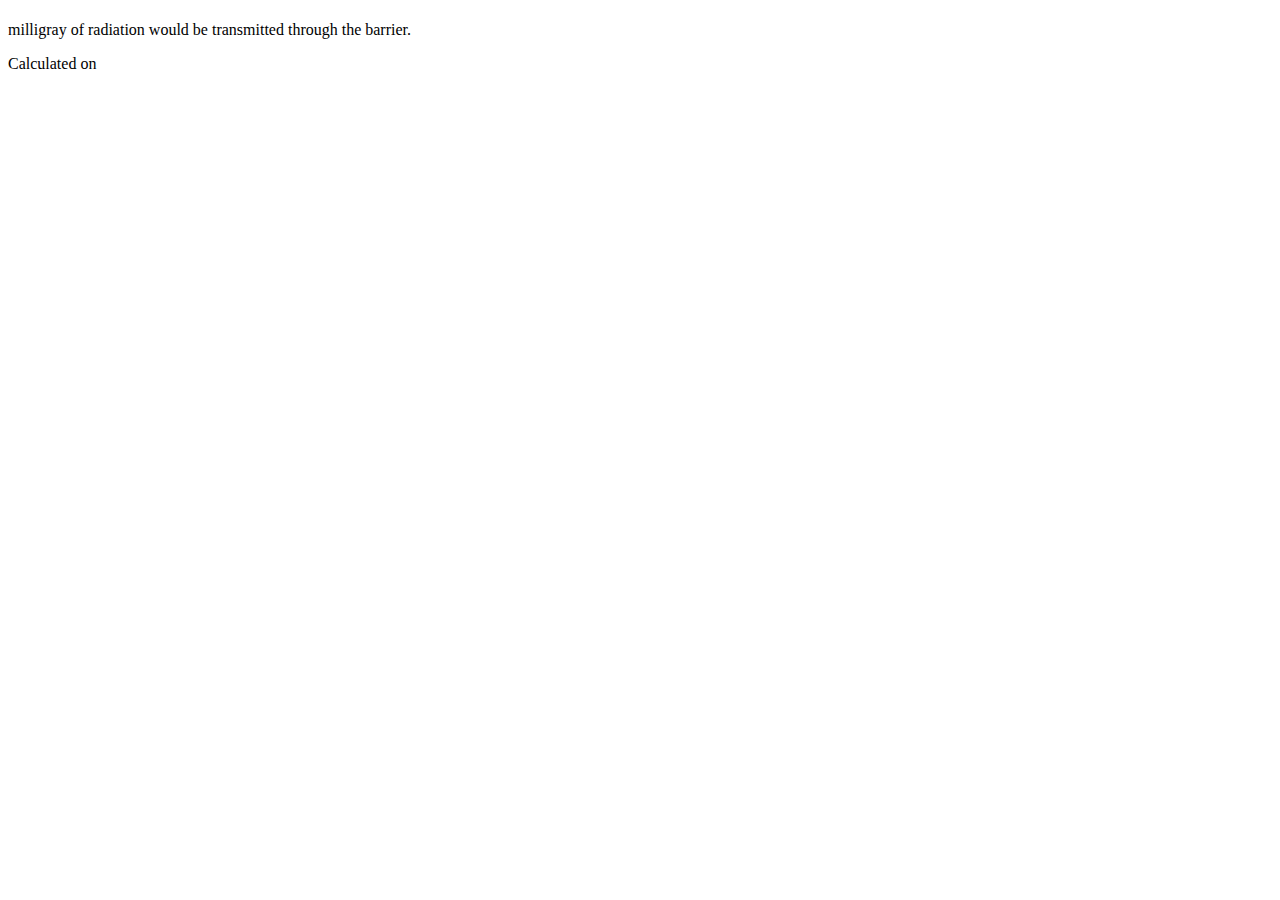
==== src/main/resources/templates/equation.html @ cc5128a4 "Added additional dialogue, new input information, bug fixes" ====
<!DOCTYPE html>
<html xmlns:th="http://www.thymeleaf.org/">
<head th:replace="template :: dochead">
</head>
<body>

	<div th:replace="template :: navigation"></div>

	<!-- Show individual calculations here. Intention
	to add additional functionality such as primary or secondary
	wall and possibly what machine is being used -->
	<h4 class="equation-location" th:text="${equation.location}"></h4>
	<p class="equation-answer"><span th:text="${equation.answer}"></span> milligray of radiation would be transmitted through the barrier.</p>
	
	<p class="equation-date">Calculated on <span th:text="${#dates.format(equation.created, 'yyyy-MM-dd')}"></span></p>

<div th:replace="template :: footer"></div>
</body>
</html>
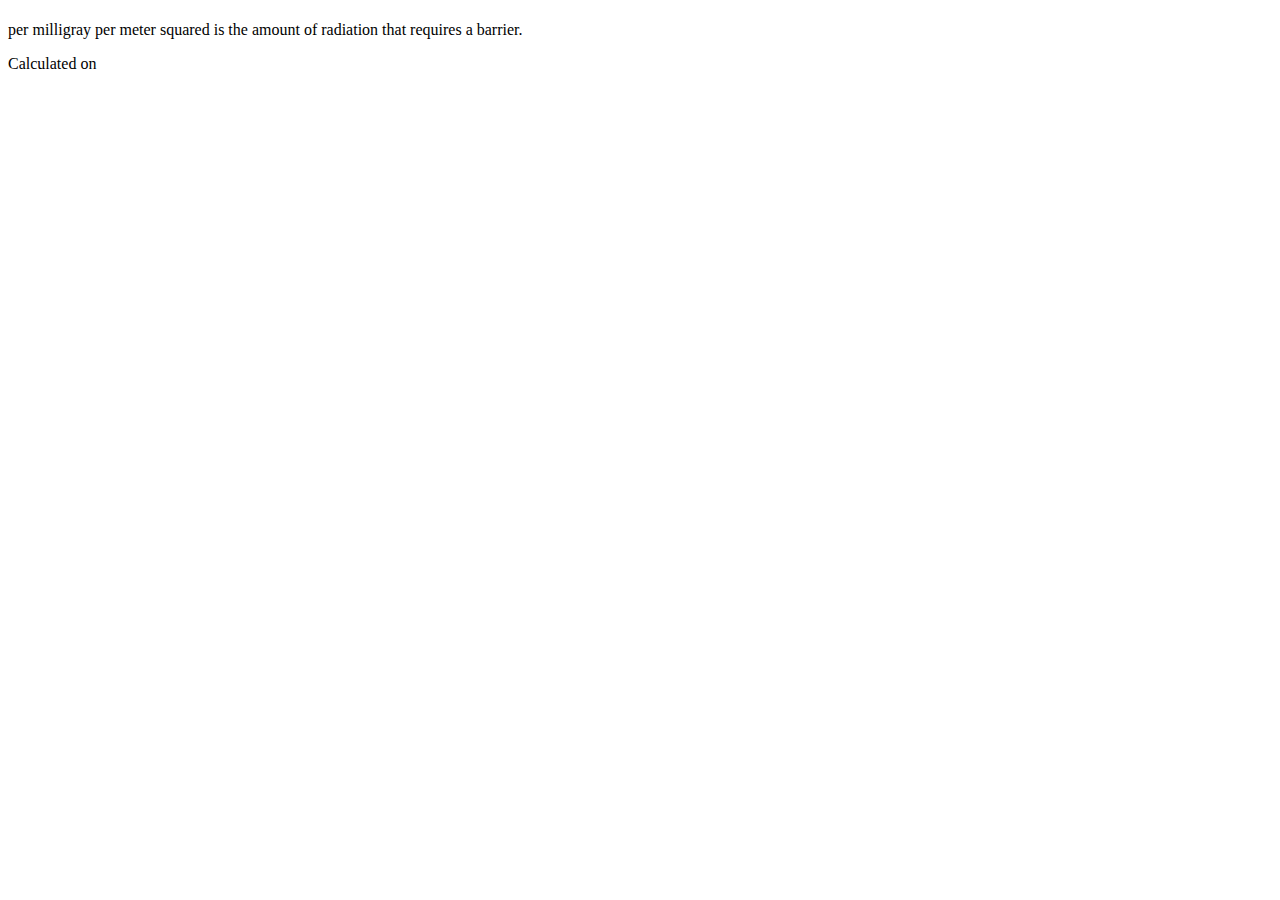
==== commit aa9d9aab: "Answer in the equationcontroller is rounded, changed additional wording" ====
--- a/src/main/resources/templates/equation.html
+++ b/src/main/resources/templates/equation.html
@@ -10,7 +10,8 @@
 	to add additional functionality such as primary or secondary
 	wall and possibly what machine is being used -->
 	<h4 class="equation-location" th:text="${equation.location}"></h4>
-	<p class="equation-answer"><span th:text="${equation.answer}"></span> milligray of radiation would be transmitted through the barrier.</p>
+	<p class="equation-answer"><span th:text="${equation.answer}"></span> per milligray per meter squared is the amount of radiation that requires
+	a barrier.</p>
 	
 	<p class="equation-date">Calculated on <span th:text="${#dates.format(equation.created, 'yyyy-MM-dd')}"></span></p>
 
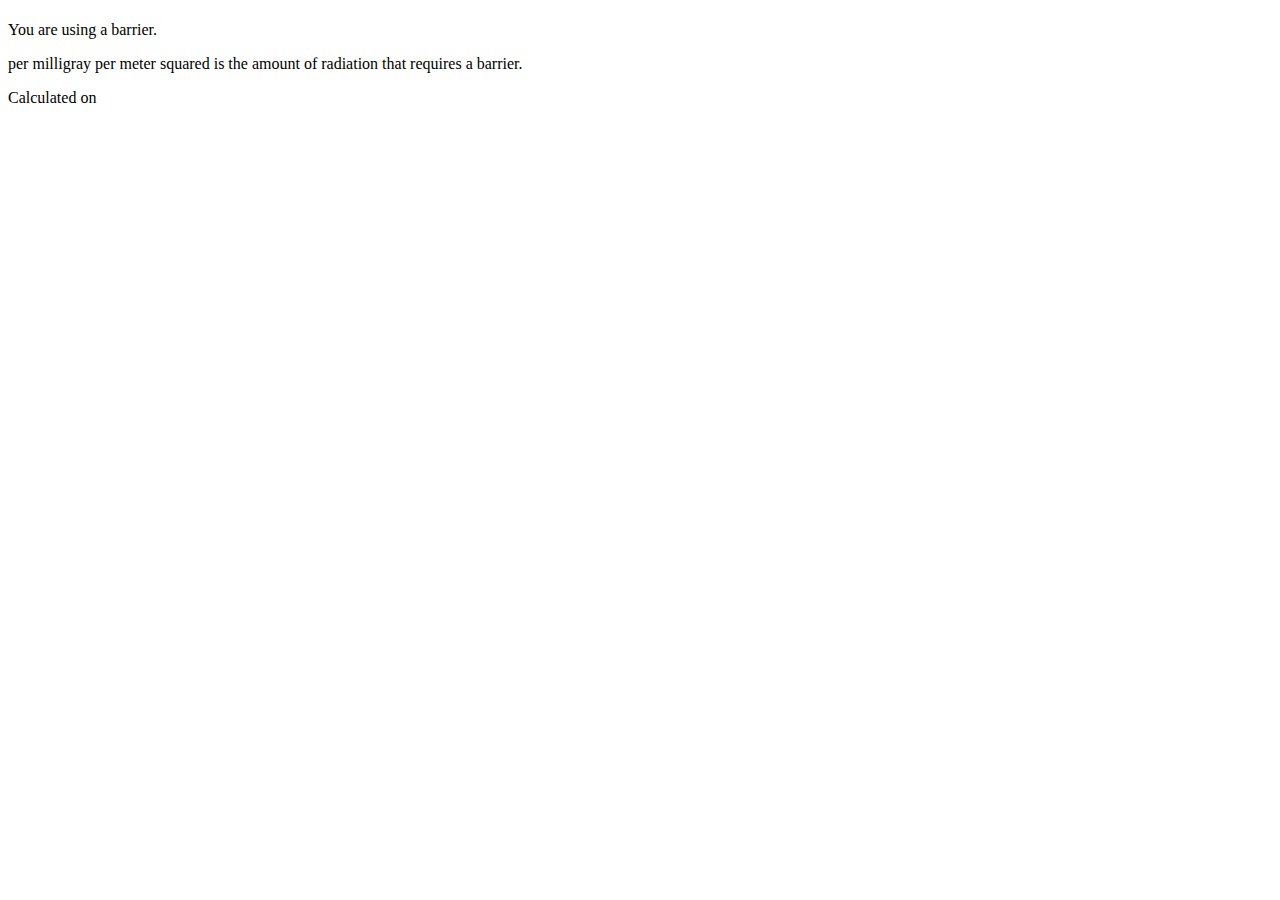
==== commit 55797145: "Minor edit to template, removed column from database. Program works!" ====
--- a/src/main/resources/templates/equation.html
+++ b/src/main/resources/templates/equation.html
@@ -10,6 +10,7 @@
 	to add additional functionality such as primary or secondary
 	wall and possibly what machine is being used -->
 	<h4 class="equation-location" th:text="${equation.location}"></h4>
+	<p class="equation-barrier">You are using a <b><span th:text="${equation.barrier}"></span></b> barrier.</p>
 	<p class="equation-answer"><span th:text="${equation.answer}"></span> per milligray per meter squared is the amount of radiation that requires
 	a barrier.</p>
 	
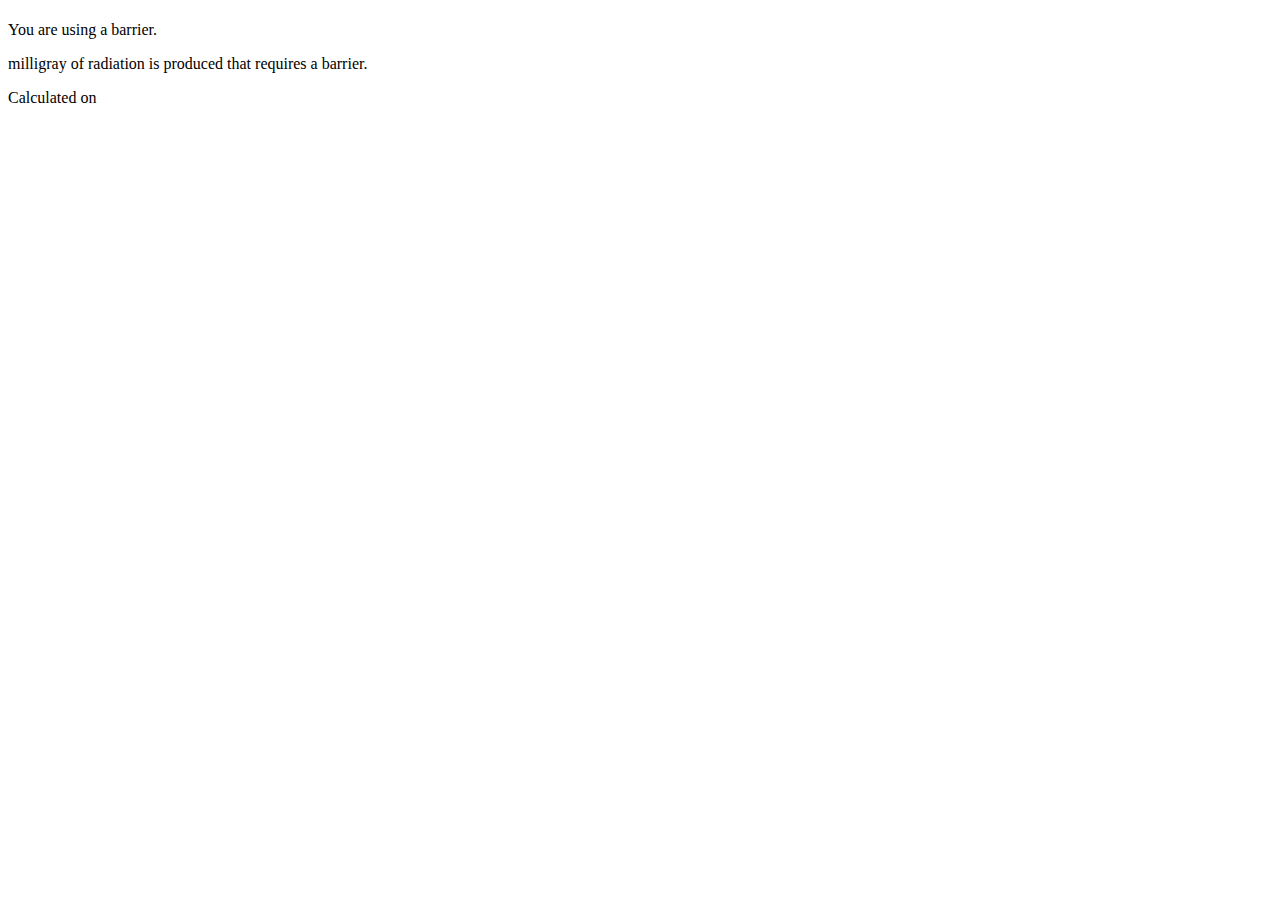
==== commit 93ed8344: "Added additional code for preshielding, like barrier. Econtroller ready" ====
--- a/src/main/resources/templates/equation.html
+++ b/src/main/resources/templates/equation.html
@@ -10,9 +10,9 @@
 	to add additional functionality such as primary or secondary
 	wall and possibly what machine is being used -->
 	<h4 class="equation-location" th:text="${equation.location}"></h4>
-	<p class="equation-barrier">You are using a <b><span th:text="${equation.barrier}"></span></b> barrier.</p>
-	<p class="equation-answer"><span th:text="${equation.answer}"></span> per milligray per meter squared is the amount of radiation that requires
-	a barrier.</p>
+	<p class="equation-barrier">You are using a <b> <span th:text="${equation.preshield}"> </span>
+	<span th:text="${equation.barrier}"></span></b> barrier.</p>
+	<p class="equation-answer"><span th:text="${equation.answer}"></span> milligray of radiation is produced that requires a barrier.</p>
 	
 	<p class="equation-date">Calculated on <span th:text="${#dates.format(equation.created, 'yyyy-MM-dd')}"></span></p>
 
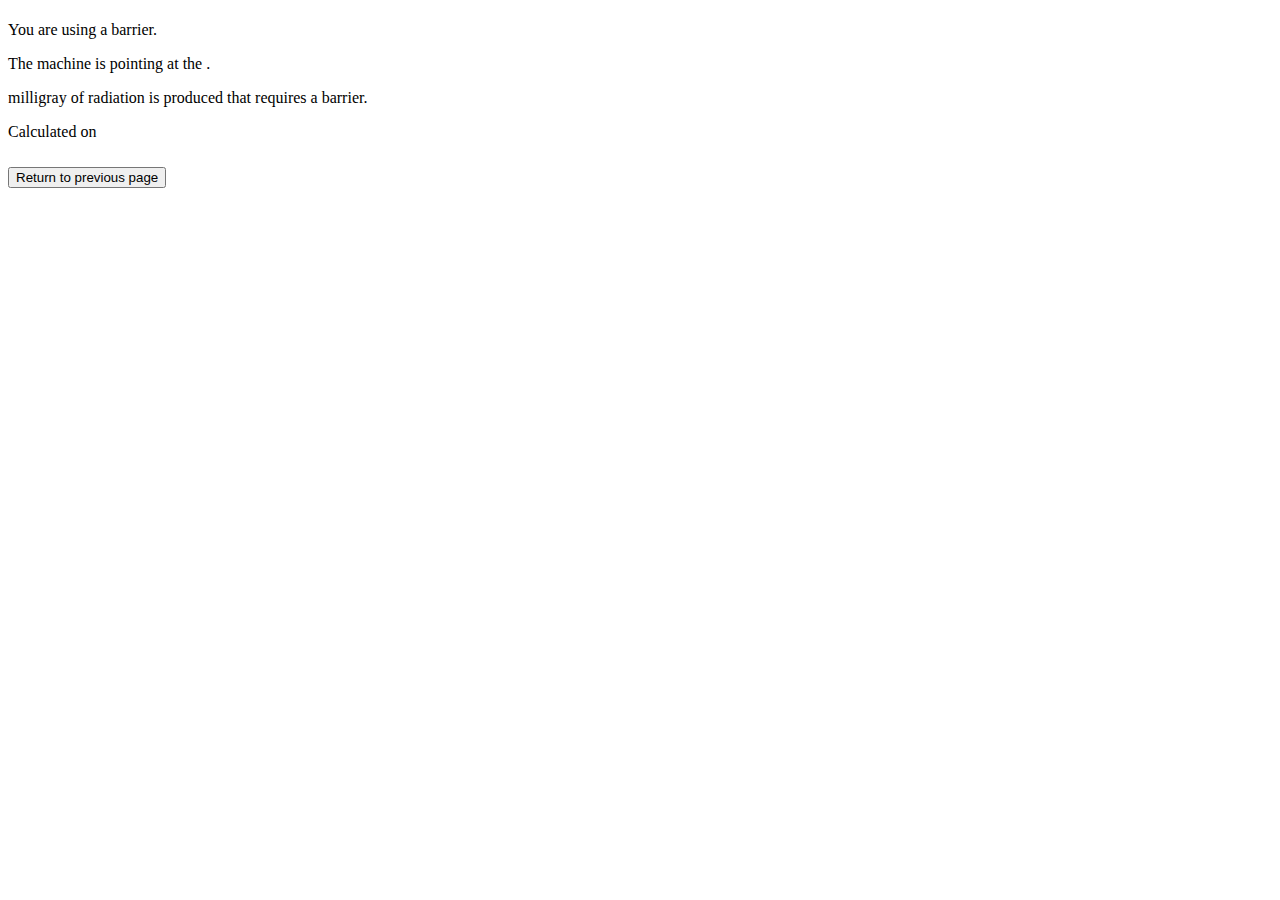
==== commit 89247a8b: "Significant changes to CSS, additional bootstrap, added another value in" ====
--- a/src/main/resources/templates/equation.html
+++ b/src/main/resources/templates/equation.html
@@ -12,10 +12,21 @@
 	<h4 class="equation-location" th:text="${equation.location}"></h4>
 	<p class="equation-barrier">You are using a <b> <span th:text="${equation.preshield}"> </span>
 	<span th:text="${equation.barrier}"></span></b> barrier.</p>
+	<p class="equation-walltype">The machine is pointing at the <b> <span th:text="${equation.walltype}"></span></b>.</p>
 	<p class="equation-answer"><span th:text="${equation.answer}"></span> milligray of radiation is produced that requires a barrier.</p>
 	
 	<p class="equation-date">Calculated on <span th:text="${#dates.format(equation.created, 'yyyy-MM-dd')}"></span></p>
 
-<div th:replace="template :: footer"></div>
+	<style>
+	    button {margin-top: 10px;}
+	</style>
+	
+	<div class="container-center">
+	<button class="btn btn btn-default active" value="Previous Page" onClick="history.go(-1);return true;">Return to previous page</button>
+	</div>
+
+	<div th:replace="template :: footer"></div>
+	
+	
 </body>
 </html>	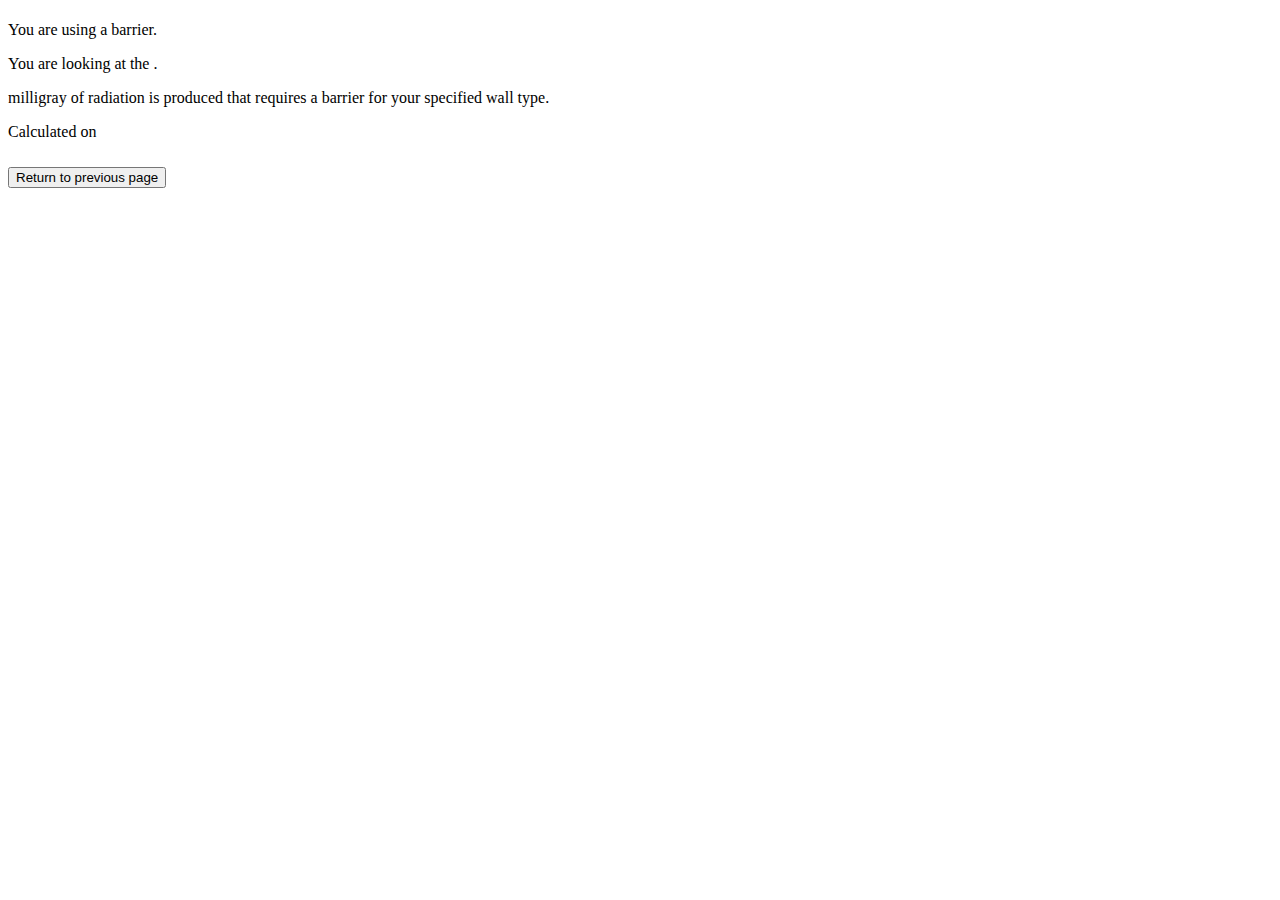
==== commit a3a55858: "1st attempt to add barrier thickness equation." ====
--- a/src/main/resources/templates/equation.html
+++ b/src/main/resources/templates/equation.html
@@ -3,7 +3,6 @@
 <head th:replace="template :: dochead">
 </head>
 <body>
-
 	<div th:replace="template :: navigation"></div>
 
 	<!-- Show individual calculations here. Intention
@@ -12,8 +11,8 @@
 	<h4 class="equation-location" th:text="${equation.location}"></h4>
 	<p class="equation-barrier">You are using a <b> <span th:text="${equation.preshield}"> </span>
 	<span th:text="${equation.barrier}"></span></b> barrier.</p>
-	<p class="equation-walltype">The machine is pointing at the <b> <span th:text="${equation.walltype}"></span></b>.</p>
-	<p class="equation-answer"><span th:text="${equation.answer}"></span> milligray of radiation is produced that requires a barrier.</p>
+	<p class="equation-walltype">You are looking at the <b> <span th:text="${equation.walltype}"></span></b>.</p>
+	<p class="equation-answer"><span th:text="${equation.answer}"></span> milligray of radiation is produced that requires a barrier for your specified wall type.</p>
 	
 	<p class="equation-date">Calculated on <span th:text="${#dates.format(equation.created, 'yyyy-MM-dd')}"></span></p>
 
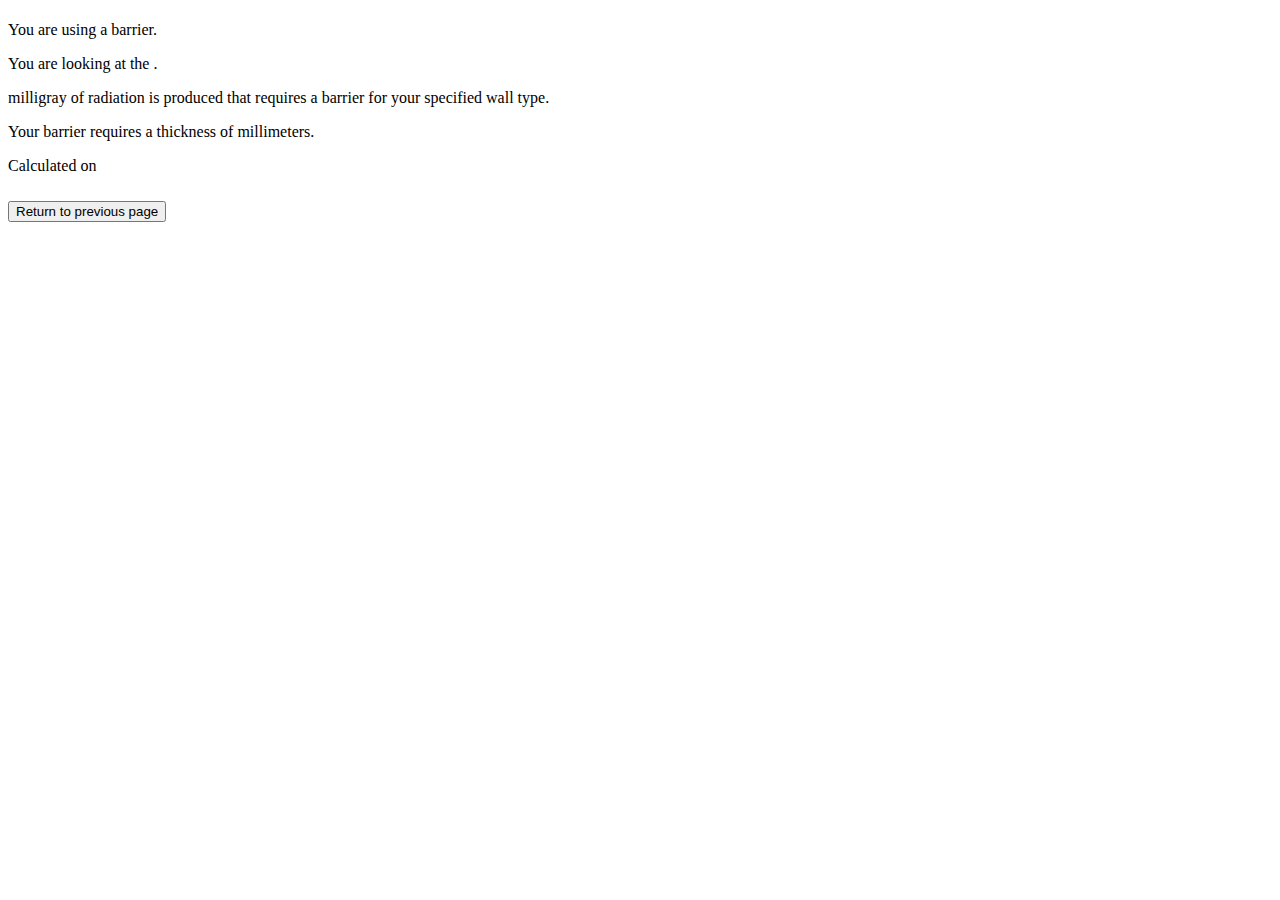
==== commit 3a5daed0: "HTML code implemented, issue with thickness variable" ====
--- a/src/main/resources/templates/equation.html
+++ b/src/main/resources/templates/equation.html
@@ -13,7 +13,7 @@
 	<span th:text="${equation.barrier}"></span></b> barrier.</p>
 	<p class="equation-walltype">You are looking at the <b> <span th:text="${equation.walltype}"></span></b>.</p>
 	<p class="equation-answer"><span th:text="${equation.answer}"></span> milligray of radiation is produced that requires a barrier for your specified wall type.</p>
-	
+	<p class="equation-thickness">Your <span th:text="${equation.barrier}"></span> barrier requires a thickness of <span th:text="${equation.thickness}"></span> millimeters.</p>
 	<p class="equation-date">Calculated on <span th:text="${#dates.format(equation.created, 'yyyy-MM-dd')}"></span></p>
 
 	<style>
